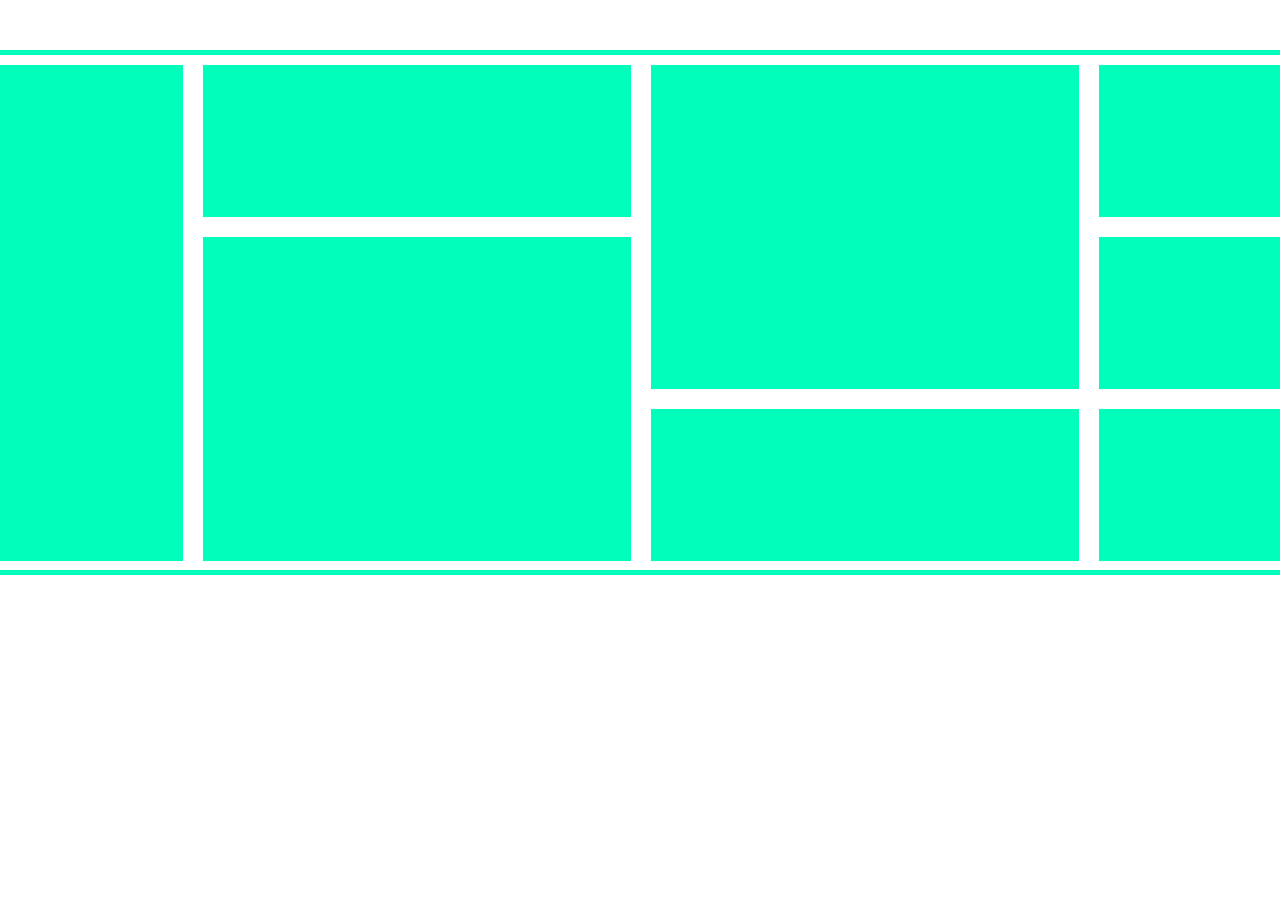
==== Home-2/index.html @ e4223662 "Second Grid Created" ====
<!DOCTYPE html>
<html lang="en">
<head>
    <meta charset="UTF-8">
    <meta name="viewport" content="width=device-width, initial-scale=1.0">
    <title>Document</title>
    <link rel="stylesheet" href="./assets/styles/style.css">
</head>
<body>
    <main>
         <div class="boxes">
            <div class="box box-1"></div>
            <div class="box box-2"></div>
            <div class="box box-3"></div>
            <div class="box box-4"></div>
            <div class="box box-5"></div>
            <div class="box box-6"></div>
            <div class="box box-7"></div>
            <div class="box box-8"></div>
        </div>
    </main>
</body>
</html>
---- Home-2/assets/styles/style.css ----
* {
    margin: 0;
    padding: 0;
    box-sizing: border-box;
}

main {
    display: flex;
    justify-content: center;
    margin-top: 50px;
}

.boxes {
    height: 525px;
    width: 1800px;
    border: 5px solid #00ffbb;
    display: grid;
    grid-template-columns: repeat(4, 448px);
    grid-template-rows: repeat(3, 172px);
}

.box {
    padding: 10px;
    margin: 10px;
    background-color: #00ffbb;
    font-size: 20px;
    font-weight: 700;
    font-family: Arial, Helvetica, sans-serif;
}

.box-1 {
    grid-column: 1;
    grid-row: 1 / span 3;
}

.box-2 {
    grid-column: 2;
    grid-row: 1;
}

.box-3 {
    grid-column: 2;
    grid-row: 2 / span 2;
}

.box-4 {
    grid-column: 3;
    grid-row: 1 / span 2;
}

.box-5 {
    grid-column: 3;
    grid-row: 3;
}

.box-6 {
    grid-column: 4;
    grid-row: 1;
}

.box-7 {
    grid-column: 4;
    grid-row: 2;
}

.box-8 {
    grid-column: 4;
    grid-row: 3;
}
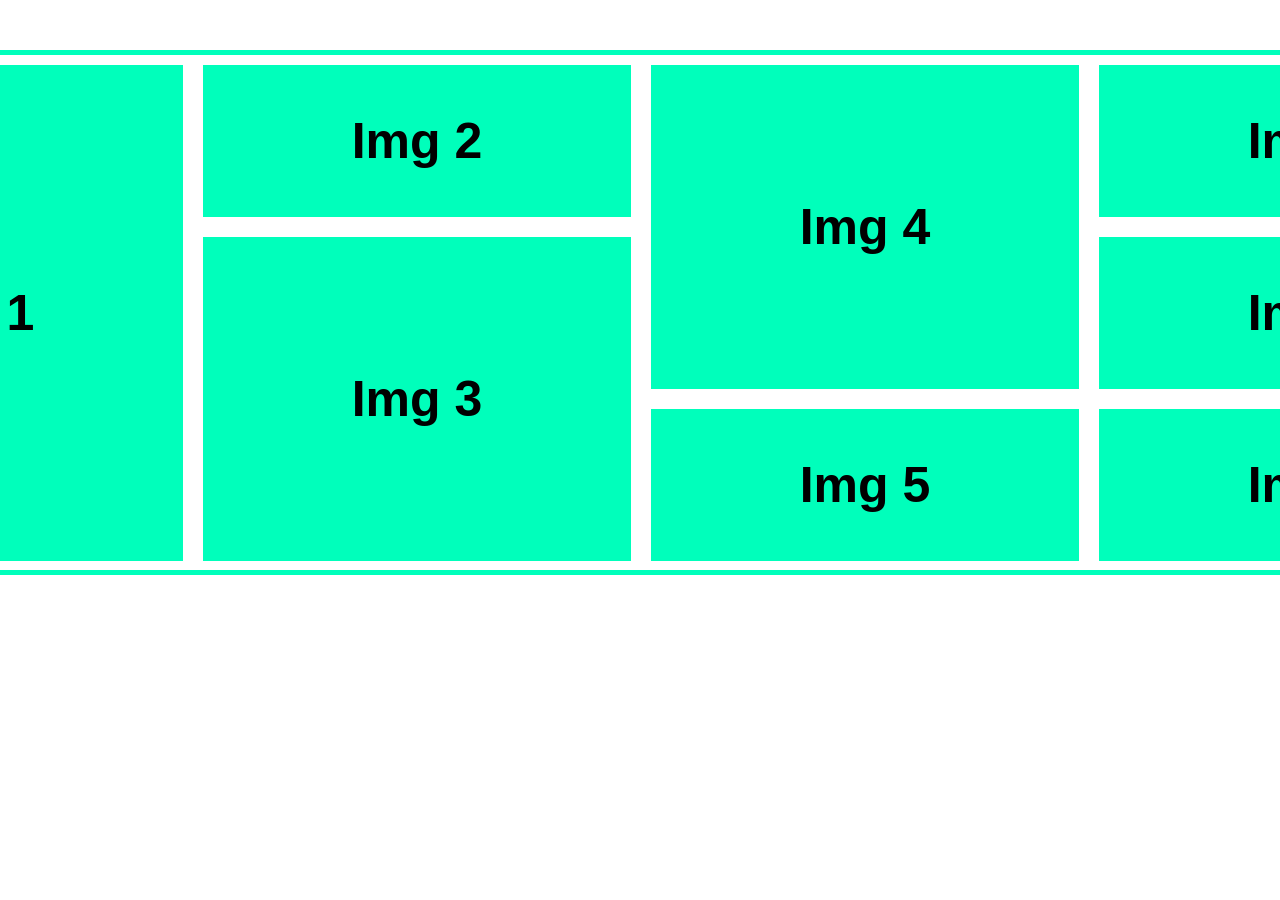
==== commit b52a53cc: "Grids Fontsize changed and Texts writed" ====
--- a/Home-2/index.html
+++ b/Home-2/index.html
@@ -9,14 +9,14 @@
 <body>
     <main>
          <div class="boxes">
-            <div class="box box-1"></div>
-            <div class="box box-2"></div>
-            <div class="box box-3"></div>
-            <div class="box box-4"></div>
-            <div class="box box-5"></div>
-            <div class="box box-6"></div>
-            <div class="box box-7"></div>
-            <div class="box box-8"></div>
+            <div class="box box-1">Img 1</div>
+            <div class="box box-2">Img 2</div>
+            <div class="box box-3">Img 3</div>
+            <div class="box box-4">Img 4</div>
+            <div class="box box-5">Img 5</div>
+            <div class="box box-6">Img 6</div>
+            <div class="box box-7">Img 7</div>
+            <div class="box box-8">Img 8</div>
         </div>
     </main>
 </body>
--- a/Home-2/assets/styles/style.css
+++ b/Home-2/assets/styles/style.css
@@ -20,10 +20,13 @@
 }
 
 .box {
+    display: flex;
+    justify-content: center;
+    align-items: center;
     padding: 10px;
     margin: 10px;
     background-color: #00ffbb;
-    font-size: 20px;
+    font-size: 50px;
     font-weight: 700;
     font-family: Arial, Helvetica, sans-serif;
 }
